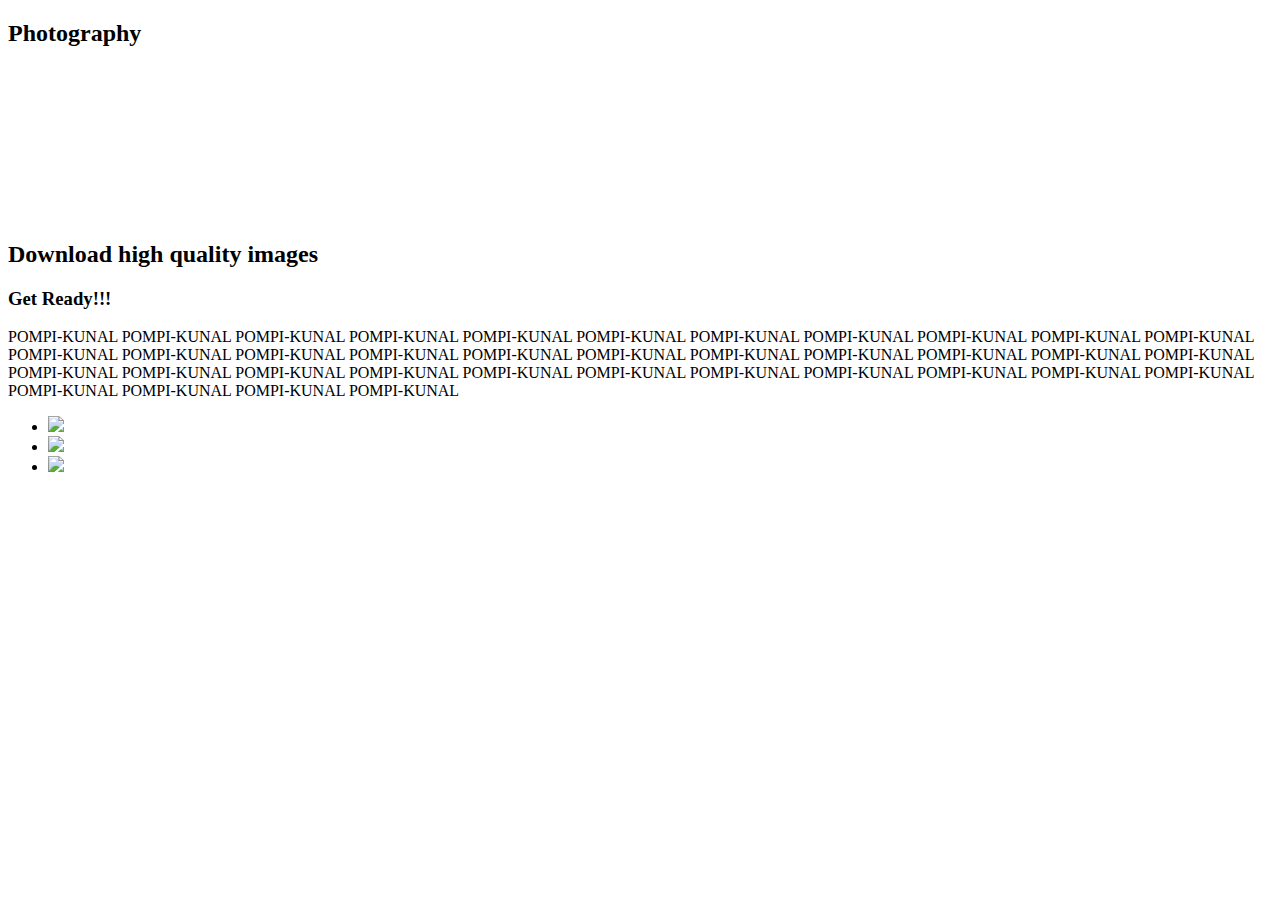
==== index.html @ 7d36a0d4 "Add files via upload" ====
<!doctype html>
<html lang="en">
  <head>
    <meta charset="utf-8">
    <meta http-equiv="X-UA-Compatible" content="IE=edge">
    <meta name="viewport" content="width=device-width, initial-scale=1">
    <title>Photography</title>
    <link rel="stylesheet" href="css/bootstrap.min.css">
    <link rel="stylesheet" href="css/mystyles.css">
    <link href='https://fonts.googleapis.com/css?family=Oxygen:400,300,700' rel='stylesheet' type='text/css'>
    <link href='https://fonts.googleapis.com/css?family=Lora' rel='stylesheet' type='text/css'>
    <link rel="preconnect" href="https://fonts.googleapis.com">
    <link rel="preconnect" href="https://fonts.gstatic.com" crossorigin>
    <link href="https://fonts.googleapis.com/css2?family=Dancing+Script&display=swap" rel="stylesheet">
    <script src="https://ajax.googleapis.com/ajax/libs/jquery/3.5.1/jquery.min.js"></script>
    <script src="https://cdnjs.cloudflare.com/ajax/libs/popper.js/1.16.0/umd/popper.min.js"></script>
    <script src="https://maxcdn.bootstrapcdn.com/bootstrap/4.5.2/js/bootstrap.min.js"></script>
    <link href="https://fonts.googleapis.com/icon?family=Material+Icons"
    rel="stylesheet">
  </head>
<body>
    <section class="showcase">
        <header>
            <h2 class="logo">Photography</h2>
            <div class="toggle"></div>
        </header>

        <ul class="menu">
            <li><a href="#">Home</a></li>
            <li><a href="#">About Us</a></li>
            <li><a href="#">Contents</a></li>
            <li><a href="#">Images</a></li>
            <li><a href="#">Media</a></li>
        </ul>

        <video src="videos/leaf_water_drop7.mp4" muted loop autoplay></video>

        <div class="overlay"></div>

        <div class="text">
                <h2>Download high quality images</h2>
                <h3>Get Ready!!!</h3>
                <p>POMPI-KUNAL POMPI-KUNAL POMPI-KUNAL POMPI-KUNAL POMPI-KUNAL POMPI-KUNAL POMPI-KUNAL POMPI-KUNAL POMPI-KUNAL POMPI-KUNAL POMPI-KUNAL POMPI-KUNAL POMPI-KUNAL POMPI-KUNAL POMPI-KUNAL POMPI-KUNAL POMPI-KUNAL POMPI-KUNAL POMPI-KUNAL POMPI-KUNAL POMPI-KUNAL POMPI-KUNAL POMPI-KUNAL POMPI-KUNAL POMPI-KUNAL POMPI-KUNAL POMPI-KUNAL POMPI-KUNAL POMPI-KUNAL POMPI-KUNAL POMPI-KUNAL POMPI-KUNAL POMPI-KUNAL POMPI-KUNAL POMPI-KUNAL POMPI-KUNAL POMPI-KUNAL </p>
        </div>

        <ul class="social">
            <li><a href=""><img src="images/facebook.png"></a></li>
            <li><a href=""><img src="images/instagram.png"></a></li>
            <li><a href=""><img src="images/twitter.png"></a></li>
        </ul>
        
    </section>
    
    

<script type="text/javascript">
     var toggleButton = document.querySelector(".toggle");
    toggleButton.addEventListener("click", function () {
        toggleButton.classList.toggle("active");
    });
        $(".menu").hide();
        
        $(document).ready(function(){
        
        $(".toggle").click(function(){
            $(".menu").animate({
            height: 'toggle'}, "fast"
            );
        });
          $(".menu").mouseenter(function () {
            $(".menu").css("background-color", "#00cc99");
          });
          $(".menu").mouseleave(function () {
            $(".menu").css("background-color", "#00cc99");
          });
    });
</script>

 <script src="js/jquery-2.1.4.min.js"></script>
 <script src="js/bootstrap.min.js"></script>
 <script src="js/script.js"></script>
 <script src="anime/anime-master/lib/anime.min.js"></script>
</body>
</html>
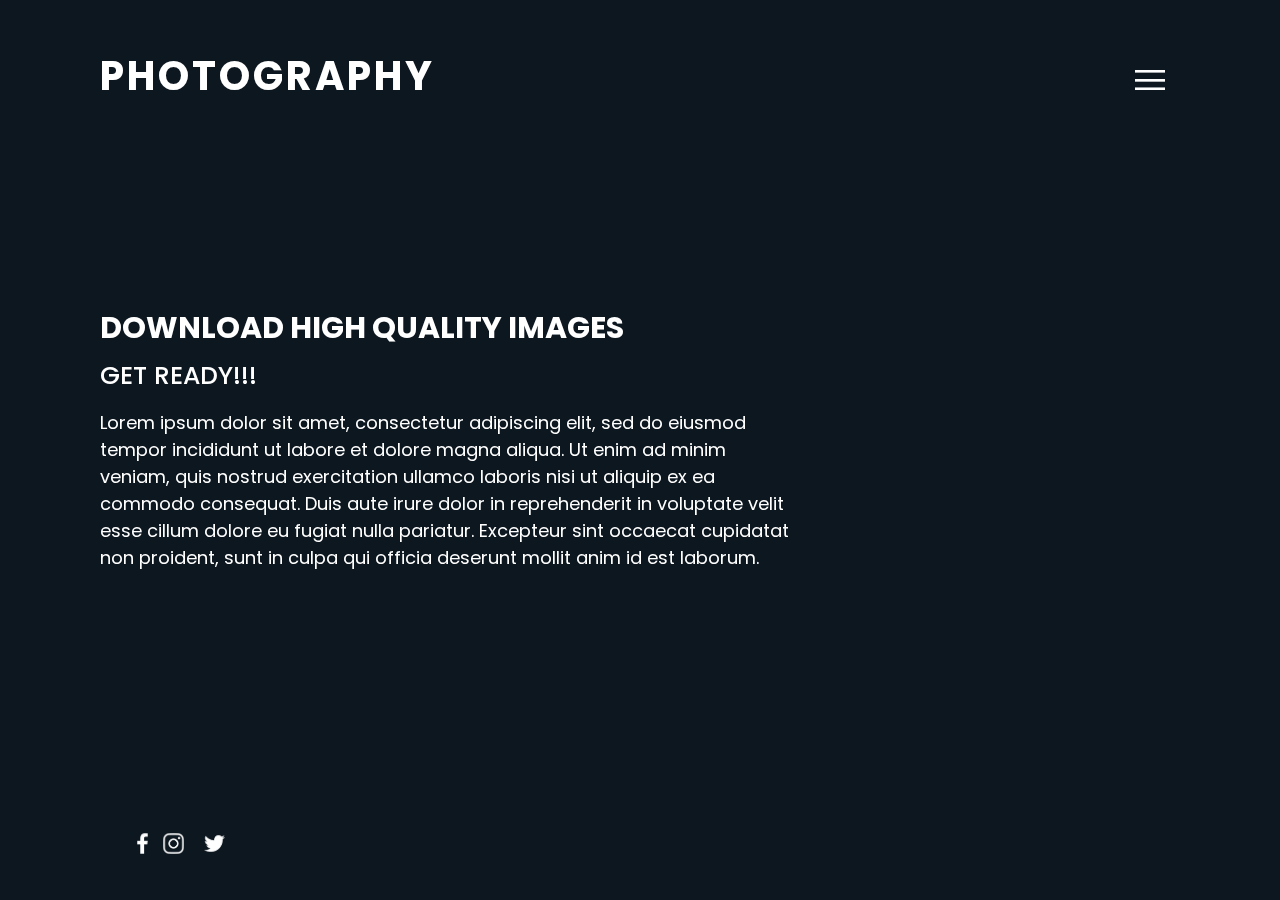
==== commit ce09f998: "Update index.html" ====
--- a/index.html
+++ b/index.html
@@ -40,7 +40,7 @@
         <div class="text">
                 <h2>Download high quality images</h2>
                 <h3>Get Ready!!!</h3>
-                <p>POMPI-KUNAL POMPI-KUNAL POMPI-KUNAL POMPI-KUNAL POMPI-KUNAL POMPI-KUNAL POMPI-KUNAL POMPI-KUNAL POMPI-KUNAL POMPI-KUNAL POMPI-KUNAL POMPI-KUNAL POMPI-KUNAL POMPI-KUNAL POMPI-KUNAL POMPI-KUNAL POMPI-KUNAL POMPI-KUNAL POMPI-KUNAL POMPI-KUNAL POMPI-KUNAL POMPI-KUNAL POMPI-KUNAL POMPI-KUNAL POMPI-KUNAL POMPI-KUNAL POMPI-KUNAL POMPI-KUNAL POMPI-KUNAL POMPI-KUNAL POMPI-KUNAL POMPI-KUNAL POMPI-KUNAL POMPI-KUNAL POMPI-KUNAL POMPI-KUNAL POMPI-KUNAL </p>
+                <p>Lorem ipsum dolor sit amet, consectetur adipiscing elit, sed do eiusmod tempor incididunt ut labore et dolore magna aliqua. Ut enim ad minim veniam, quis nostrud exercitation ullamco laboris nisi ut aliquip ex ea commodo consequat. Duis aute irure dolor in reprehenderit in voluptate velit esse cillum dolore eu fugiat nulla pariatur. Excepteur sint occaecat cupidatat non proident, sunt in culpa qui officia deserunt mollit anim id est laborum.</p>
         </div>
 
         <ul class="social">
@@ -71,7 +71,7 @@
             $(".menu").css("background-color", "#00cc99");
           });
           $(".menu").mouseleave(function () {
-            $(".menu").css("background-color", "#00cc99");
+            $(".menu").css("background-color", "#ffffff");
           });
     });
 </script>
--- a/css/mystyles.css
+++ b/css/mystyles.css
@@ -0,0 +1,250 @@
+@import url('https://fonts.googleapis.com/css2?family=Poppins:ital,wght@0,300;0,400;0,500;0,600;0,700;0,800;1,200&display=swap');
+
+:root {
+	--overlay-color: #03a9f4;
+}
+
+* {
+	margin: 0;
+	padding: 0;
+	box-sizing: border-box;
+	font-family: "Poppins", sans-serif;
+}
+
+.showcase {
+	position: absolute;
+	left: 0;
+	width: 100%;
+	height: 100vh;
+	padding: 100px;
+	display: flex;
+	align-items: center;
+	justify-content: space-between;
+	background: #111;
+	color: #ffffff;
+	z-index: 2;
+
+}
+.logo {
+	font-size: 40px;
+	text-transform: uppercase;
+	font-weight: bold;
+	letter-spacing: 3px;
+}
+
+.toggle {
+	position: relative;
+	background: url("../images/menu.png");
+	cursor: pointer;
+	width: 60px;
+	height: 60px;
+	background-repeat: no-repeat;
+	background-size: 30px;
+	background-position: center;
+}
+.toggle.active {
+	background: url("../images/close.png");
+	cursor: pointer;
+	background-size: 20px;
+	background-repeat: no-repeat;
+	background-position: center;
+
+}
+
+.showcase header {
+	position: absolute;
+	width: 100%;
+	padding-top: 50px;
+	padding-left: 100px;
+	padding-right: 100px;
+	top: 0;
+	left: 0;
+	display: flex;
+	align-items: center;
+	justify-content: space-between;
+	z-index: 10000;
+}
+
+.showcase video {
+	position: absolute;
+	top: 0;
+	left: 0;
+	width: 100%;
+	height: 100%;
+	object-fit: cover;
+	opacity: .8;
+}
+.overlay {
+	position: absolute;
+	top: 0;
+	left: 0;
+	width: 100%;
+	height: 100%;
+	background-color: #5dadec;
+	mix-blend-mode: overlay;
+}
+
+.text {
+	z-index: 10000;
+	position: relative;
+}
+
+.text h2 {
+	font-size: 30px;
+	font-weight: bold;
+	line-height: 1em;
+	text-transform: uppercase;
+}
+.text h3 {
+	font-size: 25px;
+	text-transform: uppercase;
+	line-height: 2em;
+}
+.text p {
+	font-size: 18px;
+	max-width: 700px;
+}
+.social {
+	position: absolute;
+	bottom: 20px;
+	z-index: 10;
+	display: flex;
+	justify-content: center;
+	align-items: center;
+}
+.social li {
+	list-style: none;
+}
+.social li a {
+	filter: invert(1); /* transforms image from black to white */
+	transform: scale(0.5);
+	display: inline-block;
+	transition: 0.5s;
+}
+.social li a:hover {
+	transform: scale(1);
+}
+
+.menu {
+	position: absolute;
+	top: 150px;
+	display: flex;
+	align-items: center;
+	justify-content: space-between;
+	padding: 0;
+	z-index: 1000;
+	background-color: #ffffff;
+	font-size: 1em;
+	opacity: .6;
+}
+.menu:hover {
+	letter-spacing: 2px;
+}
+.menu li {
+	list-style: none;
+	padding: 8px 15px;
+	transition: 0.5s;
+}
+.menu li a {
+	text-decoration: none;
+	color: #000;
+}
+.menu li a:hover {
+	color: #ffffff;
+} 
+
+@media (min-width: 768px) and (max-width: 978px) {
+	.menu {
+		font-size: .9em;
+	}
+	.menu li {
+		padding: 5px 9.4px;
+	}
+	.menu:hover {
+	letter-spacing: 1.7px;
+	}
+	.text h2 {
+		font-size: 27px;
+	}
+	.text h3 {
+		font-size: 24px;
+	}
+	.text p {
+		font-size: 17px;
+	}
+}
+
+@media (min-width: 576px) and (max-width: 767.98px) {
+	.menu {
+		font-size: .8em;
+	}
+	.menu li {
+		padding: 4px 8.3px;
+	}
+	.menu:hover {
+	letter-spacing: 1px;
+	}
+	.text h2 {
+		font-size: 25px;
+	}
+	.text h3 {
+		font-size: 22px;
+	}
+	.text p {
+		font-size: 15px;
+	}
+	.logo {
+		font-size: 4vw;
+	}
+}
+@media (max-width: 575.98px) {
+	.menu {
+		font-size: .6em;
+	}
+	.menu li {
+		padding: 2.6px 6px;
+	}
+	.menu:hover {
+		letter-spacing: 1px;
+	}
+	.text h2 {
+		font-size: 21px;
+	}
+	.text h3 {
+		font-size: 19px;
+	}
+	.text p {
+		font-size: 12px;
+	}
+	.logo {
+		font-size: 4vw;
+	}
+	.toggle {
+		width: 30px;
+		height: 30px;
+		background-size: 20px;
+	}
+	.toggle.active {
+		background-size: 15px;
+	}
+}
+
+.menuNew {
+	position: absolute;
+	top: 150px;
+	display: flex;
+	align-items: center;
+	justify-content: space-between;
+	padding: 0;
+	z-index: 1000;
+	background-color: #ffffff;
+	font-size: 1em;
+}
+
+.menuNew h4 {
+
+}
+
+.menuNew a {
+	text-decoration: none;
+}